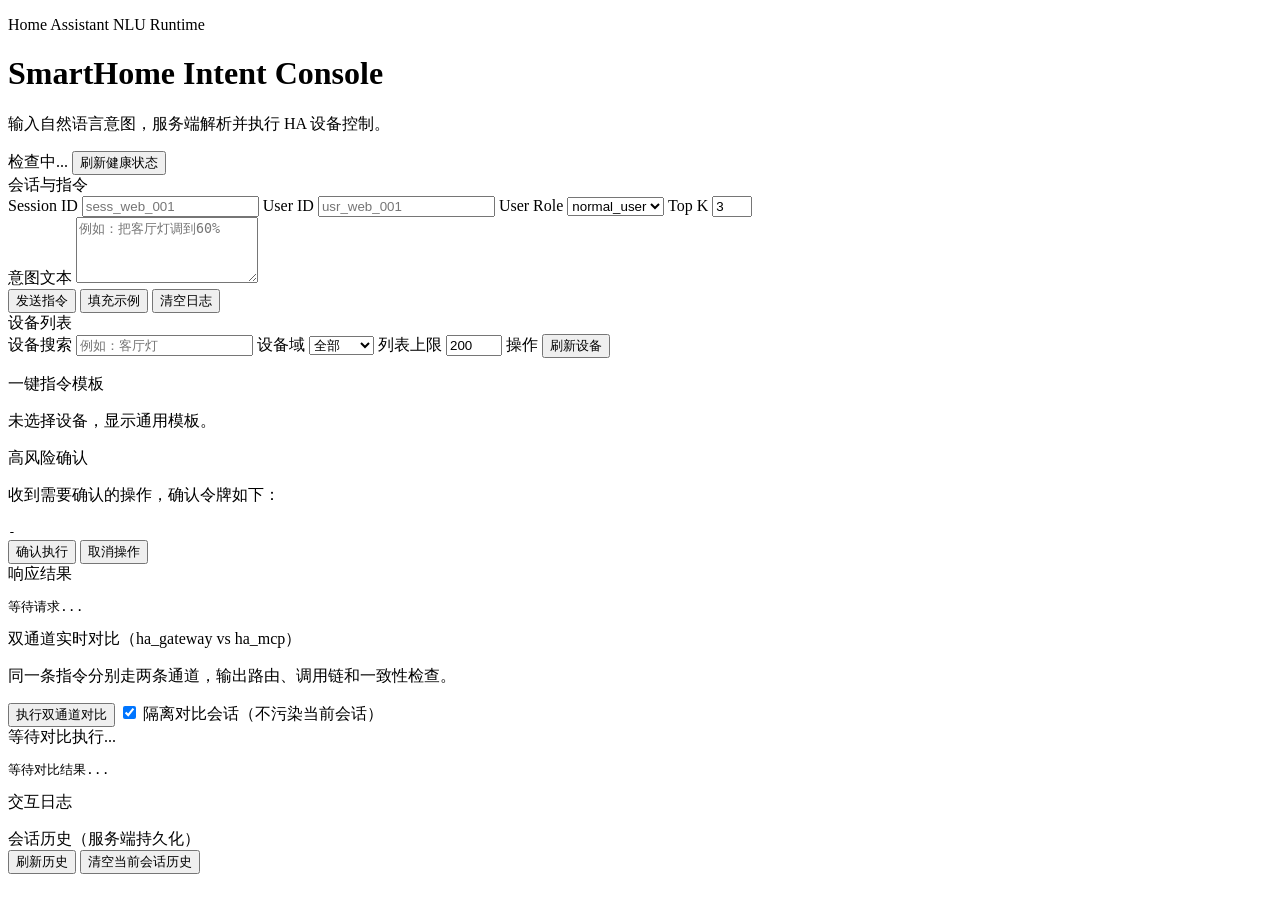
==== runtime/web/index.html @ 82ba97d5 "feat: import smarthome NLU runtime (exclude ha-mcp)" ====
<!doctype html>
<html lang="zh-CN">
  <head>
    <meta charset="UTF-8" />
    <meta name="viewport" content="width=device-width, initial-scale=1.0" />
    <title>SmartHome Intent Console</title>
    <link rel="preconnect" href="https://fonts.googleapis.com" />
    <link rel="preconnect" href="https://fonts.gstatic.com" crossorigin />
    <link
      href="https://fonts.googleapis.com/css2?family=Manrope:wght@400;500;600;700&family=Space+Grotesk:wght@500;700&display=swap"
      rel="stylesheet"
    />
    <link rel="stylesheet" href="/web/style.css" />
  </head>
  <body>
    <div class="bg-decor"></div>
    <main class="app-shell">
      <header class="topbar">
        <div>
          <p class="eyebrow">Home Assistant NLU Runtime</p>
          <h1>SmartHome Intent Console</h1>
          <p class="subtitle">输入自然语言意图，服务端解析并执行 HA 设备控制。</p>
        </div>
        <div class="status-wrap">
          <span id="healthBadge" class="badge badge-muted">检查中...</span>
          <button id="healthBtn" class="ghost-btn" type="button">刷新健康状态</button>
        </div>
      </header>

      <section class="panel command-panel">
        <div class="panel-title">会话与指令</div>
        <div class="grid">
          <label>
            Session ID
            <input id="sessionId" type="text" placeholder="sess_web_001" />
          </label>
          <label>
            User ID
            <input id="userId" type="text" placeholder="usr_web_001" />
          </label>
          <label>
            User Role
            <select id="userRole">
              <option value="normal_user">normal_user</option>
              <option value="admin">admin</option>
            </select>
          </label>
          <label>
            Top K
            <input id="topK" type="number" min="1" max="5" value="3" />
          </label>
        </div>

        <label class="intent-input">
          意图文本
          <textarea id="intentText" rows="4" placeholder="例如：把客厅灯调到60%"></textarea>
        </label>

        <div class="actions">
          <button id="submitBtn" class="primary-btn" type="button">发送指令</button>
          <button id="fillDemoBtn" class="ghost-btn" type="button">填充示例</button>
          <button id="clearBtn" class="ghost-btn" type="button">清空日志</button>
        </div>
      </section>

      <section class="panel device-panel">
        <div class="panel-title">设备列表</div>
        <div class="grid">
          <label>
            设备搜索
            <input id="deviceQuery" type="text" placeholder="例如：客厅灯" />
          </label>
          <label>
            设备域
            <select id="deviceDomain">
              <option value="">全部</option>
              <option value="light">light</option>
              <option value="climate">climate</option>
              <option value="lock">lock</option>
              <option value="scene">scene</option>
            </select>
          </label>
          <label>
            列表上限
            <input id="deviceLimit" type="number" min="1" max="500" value="200" />
          </label>
          <label>
            操作
            <button id="deviceRefreshBtn" class="ghost-btn" type="button">刷新设备</button>
          </label>
        </div>
        <ul id="deviceList"></ul>
      </section>

      <section class="panel template-panel">
        <div class="panel-title">一键指令模板</div>
        <p id="templateHint">未选择设备，显示通用模板。</p>
        <div id="templateButtons" class="actions"></div>
      </section>

      <section id="confirmPanel" class="panel confirm-panel hidden">
        <div class="panel-title">高风险确认</div>
        <p>收到需要确认的操作，确认令牌如下：</p>
        <code id="confirmToken">-</code>
        <div class="actions">
          <button id="confirmAcceptBtn" class="primary-btn" type="button">确认执行</button>
          <button id="confirmRejectBtn" class="ghost-btn" type="button">取消操作</button>
        </div>
      </section>

      <section class="panel output-panel">
        <div class="panel-title">响应结果</div>
        <pre id="responseView">等待请求...</pre>
      </section>

      <section class="panel compare-panel">
        <div class="panel-title">双通道实时对比（ha_gateway vs ha_mcp）</div>
        <p class="subtitle">同一条指令分别走两条通道，输出路由、调用链和一致性检查。</p>
        <div class="actions compare-actions">
          <button id="compareBtn" class="primary-btn" type="button">执行双通道对比</button>
          <label class="inline-check">
            <input id="compareIsolateSession" type="checkbox" checked />
            隔离对比会话（不污染当前会话）
          </label>
        </div>
        <div id="compareSummary" class="compare-summary">等待对比执行...</div>
        <pre id="compareView">等待对比结果...</pre>
      </section>

      <section class="panel timeline-panel">
        <div class="panel-title">交互日志</div>
        <ul id="timeline"></ul>
      </section>

      <section class="panel history-panel">
        <div class="panel-title">会话历史（服务端持久化）</div>
        <div class="actions">
          <button id="historyRefreshBtn" class="ghost-btn" type="button">刷新历史</button>
          <button id="historyClearBtn" class="ghost-btn" type="button">清空当前会话历史</button>
        </div>
        <ul id="historyList"></ul>
      </section>
    </main>

    <script src="/web/app.js" defer></script>
  </body>
</html>
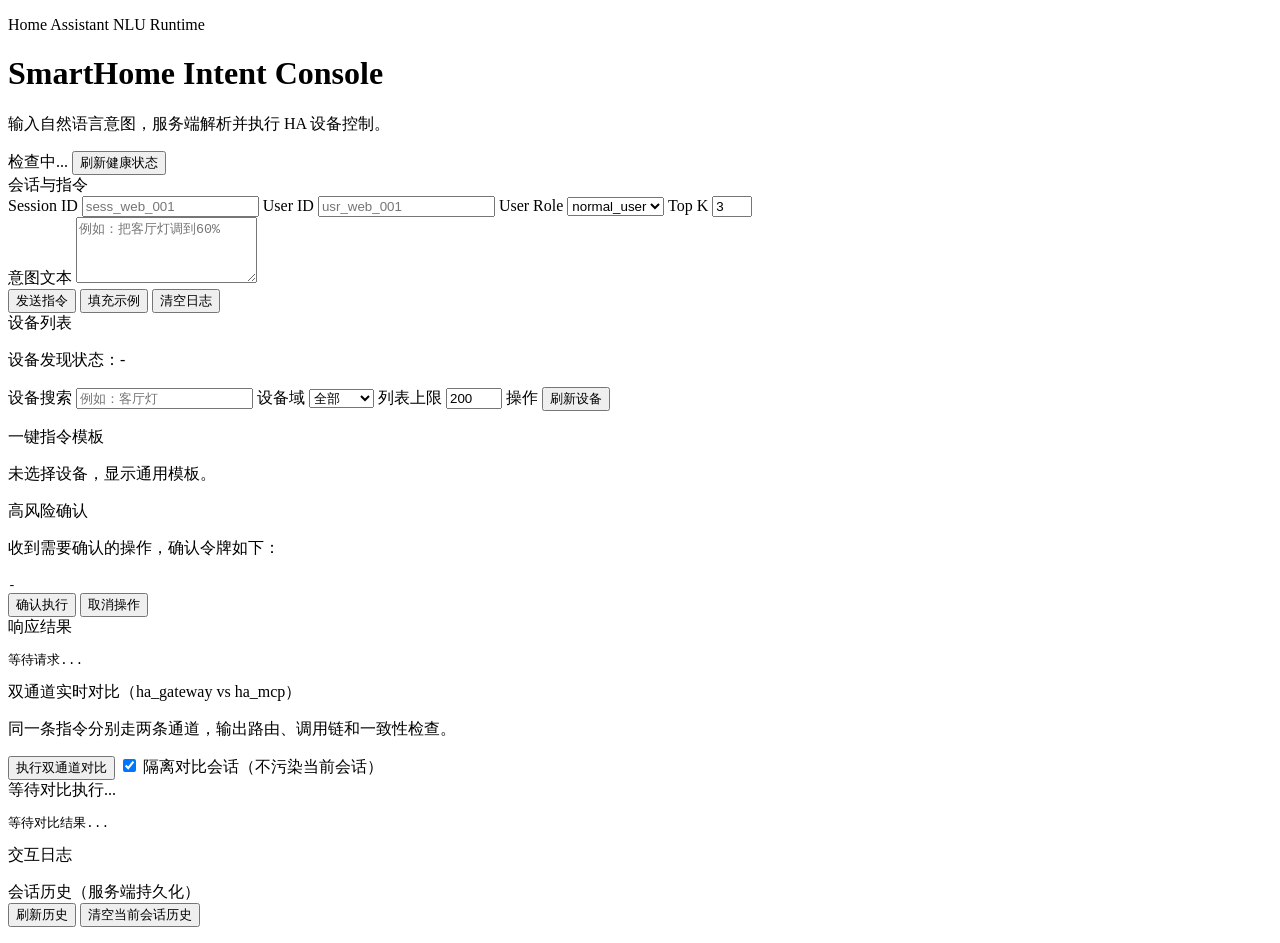
==== commit 7dad5a0c: "feat(entity): add persistent alias overrides and device-name disambiguation" ====
--- a/runtime/web/index.html
+++ b/runtime/web/index.html
@@ -65,6 +65,7 @@
 
       <section class="panel device-panel">
         <div class="panel-title">设备列表</div>
+        <p id="deviceStatus" class="subtitle">设备发现状态：-</p>
         <div class="grid">
           <label>
             设备搜索
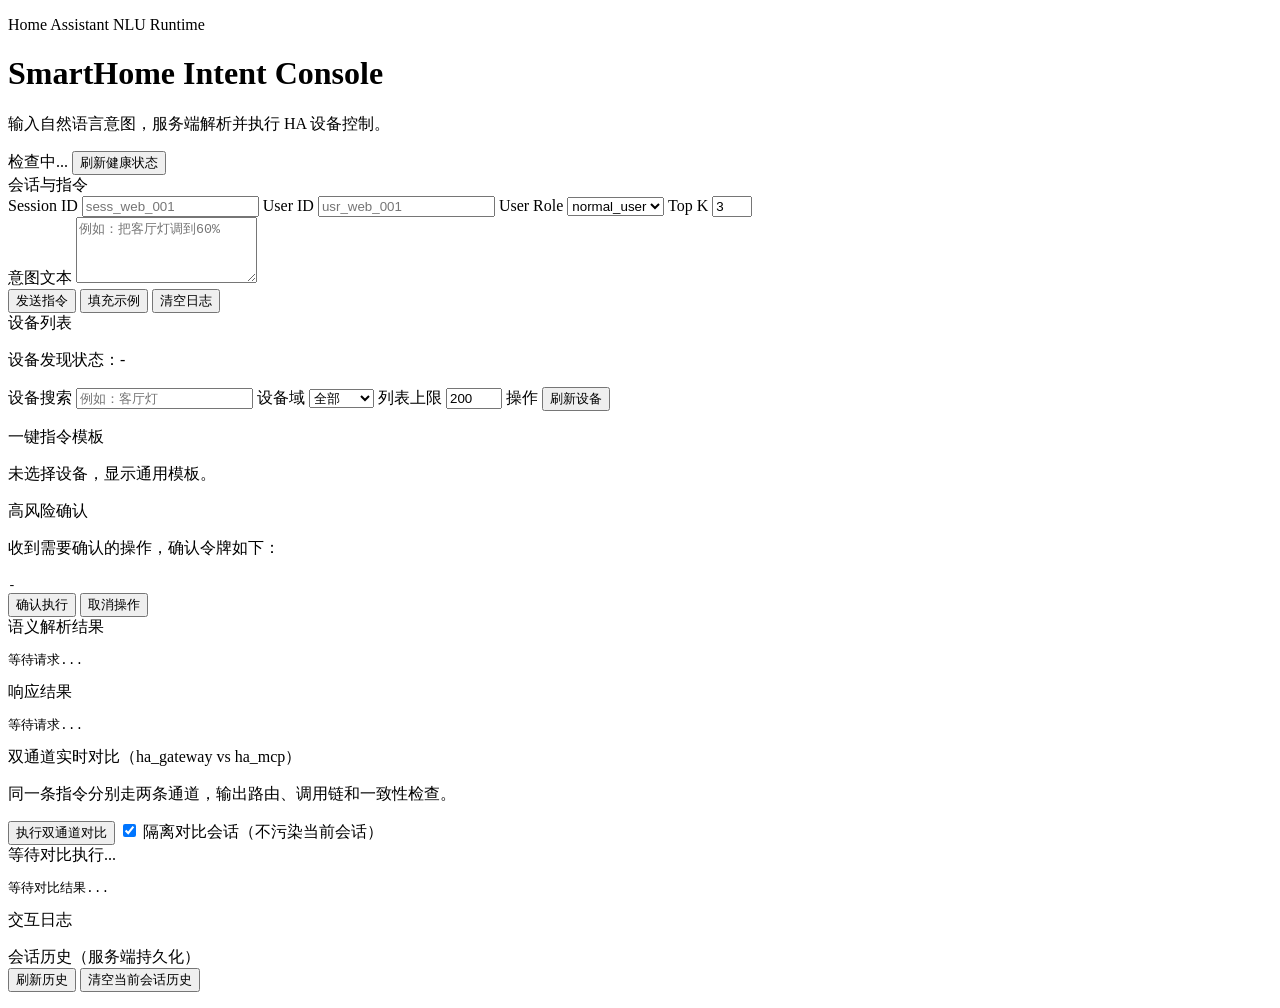
==== commit 2627a5ba: "glm 修改，完善语义规则" ====
--- a/runtime/web/index.html
+++ b/runtime/web/index.html
@@ -110,6 +110,11 @@
       </section>
 
       <section class="panel output-panel">
+        <div class="panel-title">语义解析结果</div>
+        <pre id="nluView">等待请求...</pre>
+      </section>
+
+      <section class="panel output-panel">
         <div class="panel-title">响应结果</div>
         <pre id="responseView">等待请求...</pre>
       </section>
@@ -143,6 +148,6 @@
       </section>
     </main>
 
-    <script src="/web/app.js" defer></script>
+    <script src="/web/app.js?v=20260405-2" defer></script>
   </body>
 </html>
